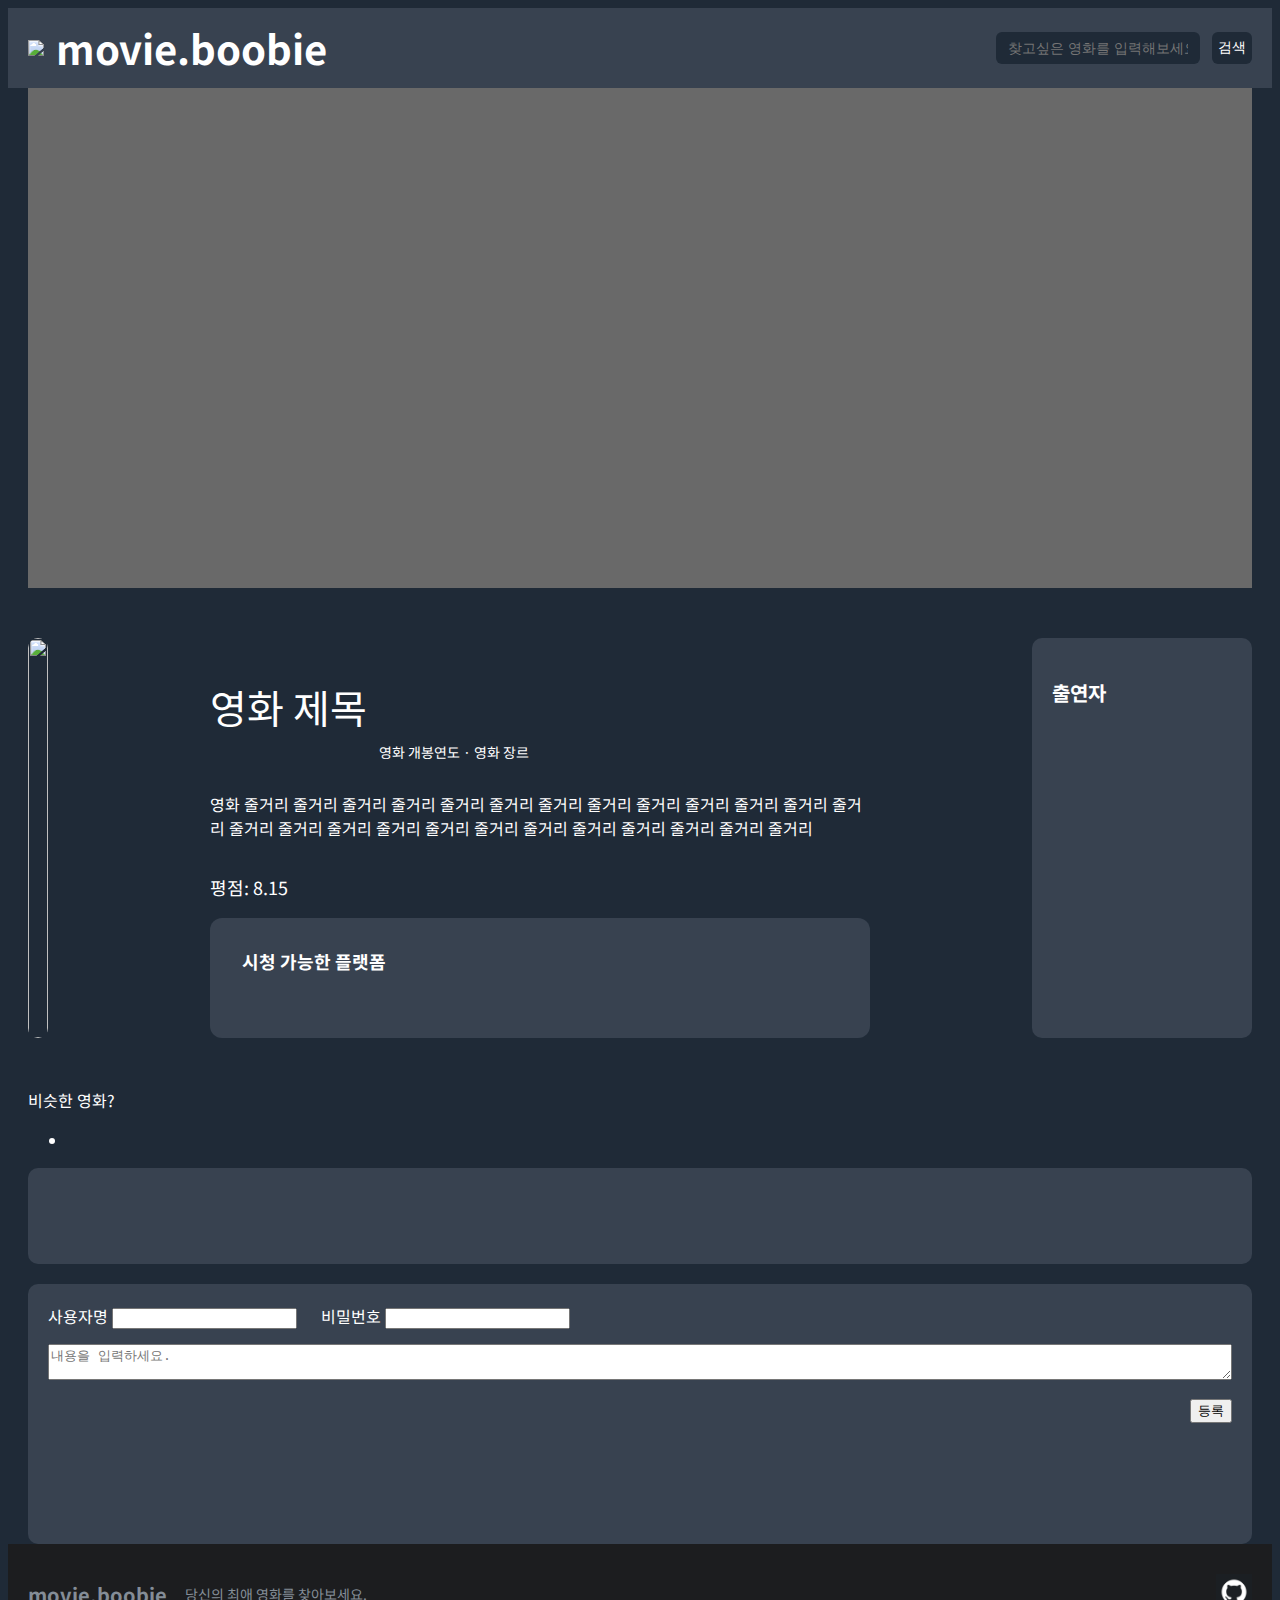
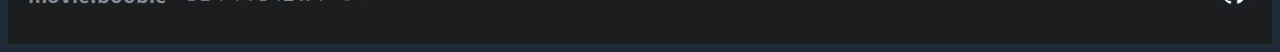
==== detail.html @ fdb7cde7 "(design) add footer layout" ====
<!DOCTYPE html>
<html lang="en">
  <head>
    <meta charset="UTF-8" />
    <meta name="viewport" content="width=device-width, initial-scale=1.0" />
    <title>Document</title>
    <!-- CSS 가져오기 -->
    <link rel="stylesheet" href="css/reset.css" />
    <link rel="stylesheet" href="css/global.css" />
    <link rel="stylesheet" href="css/detail/detail.css" />
    <link rel="stylesheet" href="css/detail/actors.css" />
    <link rel="stylesheet" href="css/detail/providers.css" />
    <!-- JS 가져오기 -->
    <script type="module" src="js/detail/index.js"></script>
    <script type="module" src="js/detail/localStorage.js"></script>
  </head>
  <body>
    <!-- 헤더 -->
    <header>
      <div>
        <a href="index.html">
          <img src="img/logo.png" />
          <h1>movie.boobie</h1>
        </a>
        <div id="search-form-wrapper">
          <form id="search-form">
            <input
              id="search-input"
              type="text"
              placeholder="찾고싶은 영화를 입력해보세요"
            />
            <button id="search-btn">검색</button>
          </form>
        </div>
      </div>
    </header>
    <main>
      <!-- 영화 동영상 -->
      <div id="trailer-wrapper"></div>
      <div id="main-wrapper">
        <div id="info-box-wrapper">
          <!-- 영화 포스터 -->
          <div id="poster-wrapper">
            <img
              src="https://images.squarespace-cdn.com/content/v1/5a7f41ad8fd4d236a4ad76d0/1669842753281-3T90U1EY5HUNCG43XERJ/A2_Poster_DC_v80_PAYOFF_221029_12trimHD.jpg"
              alt=""
            />
          </div>
          <!-- 영화 상세 정보 -->
          <div id="movie-overall-info-wrapper">
            <div id="movie-basic-info-wrapper">
              <p id="movie-title">영화 제목</p>
              <p id="movie-feature">영화 개봉연도 · 영화 장르</p>
            </div>
            <p id="movie-overview">
              영화 줄거리 줄거리 줄거리 줄거리 줄거리 줄거리 줄거리 줄거리
              줄거리 줄거리 줄거리 줄거리 줄거리 줄거리 줄거리 줄거리 줄거리
              줄거리 줄거리 줄거리 줄거리 줄거리 줄거리 줄거리 줄거리
            </p>
            <p id="movie-rate">평점: 8.15</p>
            <div id="providers-info-wrapper">
              <p id="providers-label">시청 가능한 플랫폼</p>
              <ul id="providers-list">
                <li id="provider-row"></li>
              </ul>
            </div>
          </div>
          <!-- 영화 캐스팅 -->
          <div id="actors-info-wrapper">
            <div id="actors-info-box">
              <p id="actors-label">출연자</p>
              <ul id="actors-list">
                <li id="actor-row"></li>
              </ul>
            </div>
          </div>
        </div>
        <!-- 비슷한 영화 -->
        <div id="similar-movies-wrapper">
          <p id="similar-movies-label">비슷한 영화?</p>
          <ul id="similar-movies-list">
            <li id="similar-movie-row"></li>
          </ul>
        </div>
        <!-- 해당 영화 리뷰 -->
        <div id="reviews-wrapper">
          <div id="review-cnt"></div>
          <div>
            <ul id="review-list"></ul>
          </div>
        </div>
        <!-- 리뷰 입력란 -->
        <div id="review-form-wrapper">
          <form id="review-form">
            <div id="info-input-wrapper">
              <label id="username-label" for="username">사용자명</label>
              <input type="text" id="username" class="review-input" />
              <label id="password-label" for="password">비밀번호</label>
              <input type="password" id="password" class="review-input" />
            </div>
            <div id="review-wrapper">
              <textarea
                id="review"
                class="review-input"
                placeholder="내용을 입력하세요."
              ></textarea>
            </div>
            <div id="review-form-btn-box">
              <p id="input-error-msg"></p>
              <button id="review-btn">등록</button>
            </div>
          </form>
        </div>
      </div>
    </main>
    <!-- 푸터 -->
    <footer>
      <div>
        <div>
          <h4>movie.boobie</h4>
          <p>당신의 최애 영화를 찾아보세요.</p>
        </div>
        <a href="https://github.com/harry21-kr/undefined" target="_blank"
          ><img src="img/github.webp"
        /></a>
      </div>
    </footer>
    <dialog id="password-modal">
      <form id="password-modal-form">
        <p id="password-modal-message">비밀번호를 입력하세요.</p>
        <input type="password" id="password-modal-input" />
        <div id="password-modal-btns">
          <button type="button" id="password-modal-cancel-btn">취소</button>
          <button type="submit" id="password-modal-confirm-btn">확인</button>
        </div>
      </form>
    </dialog>
    <dialog id="password-error-modal">
      <div id="password-error-container">
        <p id="password-error-message">비밀번호가 일치하지 않습니다.</p>
        <button id="password-error-confirm-btn" type="button">확인</button>
      </div>
    </dialog>
  </body>
</html>
---- css/global.css ----
@import url("https://fonts.googleapis.com/css2?family=Noto+Sans+KR:wght@100..900&display=swap");

:root {
  /* Text */
  --font-xs: 12px;
  --font-sm: 14px;
  --font-base: 16px;
  --font-lg: 18px;
  --font-xl: 20px;
  --font-2xl: 24px;
  --font-3xl: 28px;
  --font-4xl: 32px;
  --font-5xl: 36px;

  /* Color */
  --navy-color: #1f2a37;
  --primary-color: #384250;
  --secondary-color: #1c1d1f;
}

body {
  background: var(--navy-color);
  font-family: "Noto Sans KR", sans-serif;
  color: white;
}

header {
  background: var(--primary-color);
  width: 100%;
  height: 80px;
  display: flex;
  justify-content: center;
}

header > div {
  max-width: 1224px;
  width: 100%;
  height: 100%;
  display: flex;
  justify-content: space-between;
  align-items: center;
}

header > div > a {
  display: flex;
  align-items: center;
  gap: 12px;
  font-size: var(--font-xl);
  color: white;
  text-decoration: none;
  transition: color 0.2s;
}

header > div > a:hover {
  color: gray;
}

#search-form {
  display: flex;
  align-items: center;
  gap: 12px;
}

#search-input {
  width: 180px;
  height: 32px;
  font-size: var(--font-sm);
  background: var(--navy-color);
  border: none;
  border-radius: 6px;
  padding: 0px 12px;
  color: white;
  transition: background 0.5s;
}

#search-input:focus {
  outline: none;
  background: var(--secondary-color);
}

#search-btn {
  width: 40px;
  height: 32px;
  font-size: var(--font-sm);
  background: var(--navy-color);
  border: none;
  border-radius: 6px;
  color: white;
  cursor: pointer;
  transition: background 0.5s;
}

#search-btn:hover {
  background: var(--secondary-color);
}

footer {
  width: 100%;
  height: 100px;
  background: var(--secondary-color);
  display: flex;
  justify-content: center;
}

footer > div {
  max-width: 1224px;
  width: 100%;
  display: flex;
  justify-content: space-between;
  align-items: center;
  color: #848d97;
}

footer > div > div {
  display: flex;
  align-items: center;
  gap: 18px;
}

footer > div > div > h4 {
  font-size: var(--font-xl);
  font-weight: bold;
}

footer > div > div > p {
  font-size: var(--font-sm);
}

footer > div > a {
}

footer > div > a > img {
  width: 36px;
}
---- css/detail/detail.css ----
@import url("./password-modal.css");

body {
  display: flex;
  flex-direction: column;
  justify-content: center;
  align-items: center;
}

main {
  max-width: 1224px;
  width: 100%;
}

#trailer-wrapper {
  display: flex;
  height: 500px;
  background-color: dimgray;
}

#trailer-video {
  width: 100%;
}

#info-box-wrapper {
  height: 400px;
  margin: 50px 0;
  display: flex;
  justify-content: space-between;
  align-items: center;
}

#poster-wrapper {
  height: 100%;
}

#poster-wrapper img {
  height: 100%;
  width: 100%;
  border-radius: 12px;
}

#movie-overall-info-wrapper {
  width: 660px;
  height: 100%;
  display: flex;
  flex-direction: column;
  justify-content: space-between;
}

#movie-basic-info-wrapper {
  display: flex;
  gap: 12px;
  align-items: self-end;
}

#movie-title {
  font-size: 40px;
}

#movie-feature {
  font-size: var(--font-sm);
}

#movie-rate {
  font-size: var(--font-lg);
}

#reviews-wrapper {
  background: var(--primary-color);
  padding: 40px 24px 40px 24px;
  margin-bottom: 20px;
  border-radius: 10px;
}

#review-row {
  background: #596279;
  margin-top: 44px;
  padding: 18px 16px 18px 16px;
  border-radius: 10px;
}

#review-box-top {
  display: flex;
  justify-content: space-between;
  border-bottom: solid 1px white;
  padding-bottom: 12px;
  margin-bottom: 12px;
}

#review-box-bottom {
  display: flex;
}

#review-content-box {
  width: 90%;
}

#review-detail-box {
  display: flex;
  flex-direction: column;
  justify-content: space-between;
  width: 10%;
  text-align: right;
}

#review-time {
  font-size: 12px;
}

#like-count {
  font-size: 18px;
}

/* 리뷰 입력란 스타일 */
#review-form-wrapper {
  background: var(--primary-color);
  height: 260px;
  border-radius: 10px;
}

#review-form {
  padding: 20px;
}

#password-label {
  margin-left: 20px;
}

#review-wrapper {
  display: flex;
  flex-direction: column;
  margin-top: 15px;
}

#review-label {
  margin-bottom: 10px;
}

#review-form-btn-box {
  margin-top: 10px;
  text-align: right;
}

#edit-review-input {
  width: 90%;
  height: 90%;
}
---- css/detail/actors.css ----
#actors-info-wrapper {
  width: 220px;
  height: 400px;
  background: var(--primary-color);
  border-radius: 10px;
}

#actors-info-box {
  padding: 20px;
}

#actors-label {
  font-size: 20px;
  font-weight: bold;
}

#actors-list {
  margin-top: 33px;
}

#actor-row {
  display: flex;
  flex-direction: column;
  gap: 14px;
}

#actor-wrapper {
  display: flex;
  gap: 12px;
  align-items: center;
  overflow: hidden;
}

#actor-img {
  width: 60px;
  height: 60px;
  object-fit: cover;
  border-radius: 12px;
  border: 1px soild black;
}

#actor-name {
  font-size: var(--font-lg);
}
---- css/detail/providers.css ----
#providers-info-wrapper {
  height: 120px;
  border-radius: 12px;
  background: var(--primary-color);
  padding: 12px 32px 12px 32px;
}

#providers-label {
  font-size: var(--font-lg);
  font-weight: bold;
}

#providers-list {
  height: 100%;
  display: flex;
  align-items: center;
}

#provider-row {
  display: flex;
  gap: 32px;
}

#provider-img {
  width: 50px;
  height: 50px;
  border-radius: 100%;
}
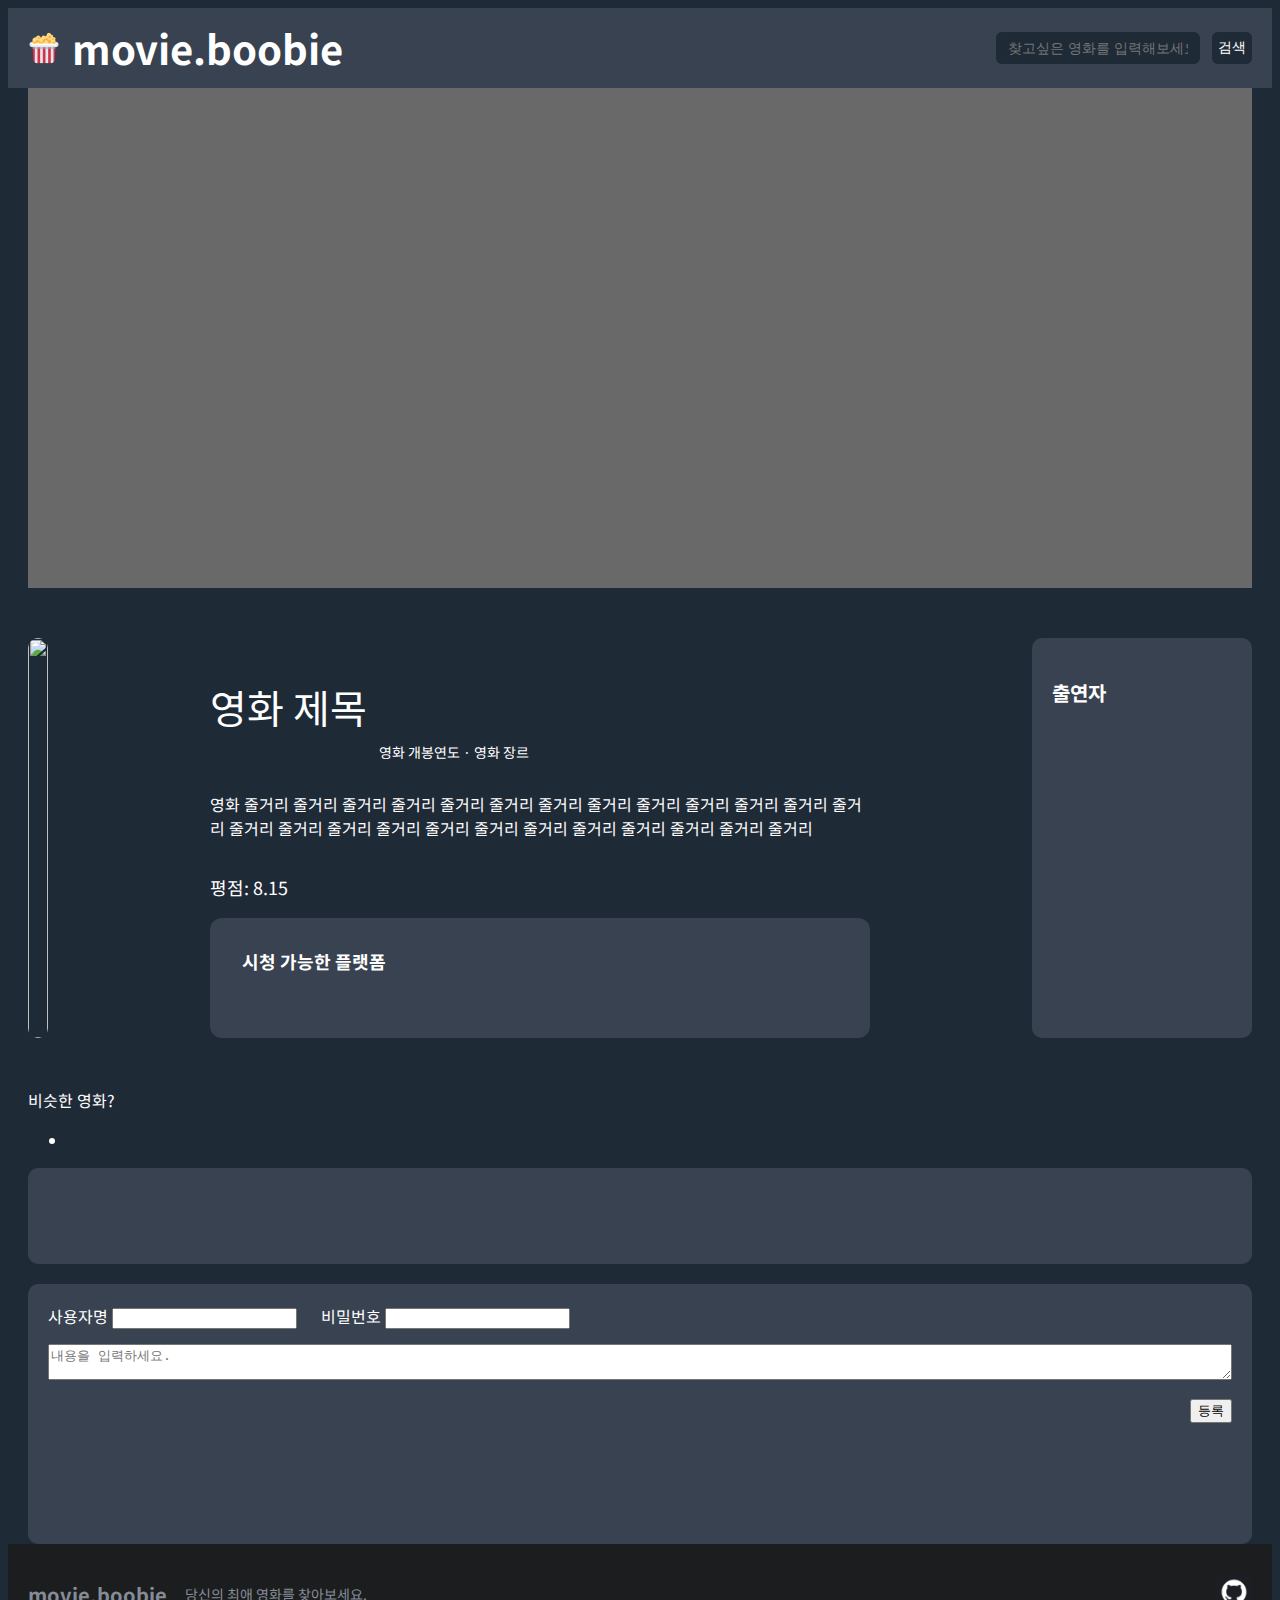
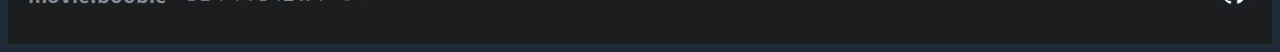
==== commit 85325392: "좋아요 기능 추가 테스트 완료" ====
--- a/detail.html
+++ b/detail.html
@@ -4,15 +4,20 @@
     <meta charset="UTF-8" />
     <meta name="viewport" content="width=device-width, initial-scale=1.0" />
     <title>Document</title>
+    <script src="https://kit.fontawesome.com/ea2261c03f.js" crossorigin="anonymous"></script>
     <!-- CSS 가져오기 -->
+    <script src="https://kit.fontawesome.com/ea2261c03f.js" crossorigin="anonymous"></script>
     <link rel="stylesheet" href="css/reset.css" />
     <link rel="stylesheet" href="css/global.css" />
     <link rel="stylesheet" href="css/detail/detail.css" />
     <link rel="stylesheet" href="css/detail/actors.css" />
     <link rel="stylesheet" href="css/detail/providers.css" />
     <!-- JS 가져오기 -->
+    
     <script type="module" src="js/detail/index.js"></script>
     <script type="module" src="js/detail/localStorage.js"></script>
+    <script type="module" src="./js/detail/icon.js"></script>
+    <script type="module" src="js/detail/detailDisplay.js"></script>
   </head>
   <body>
     <!-- 헤더 -->
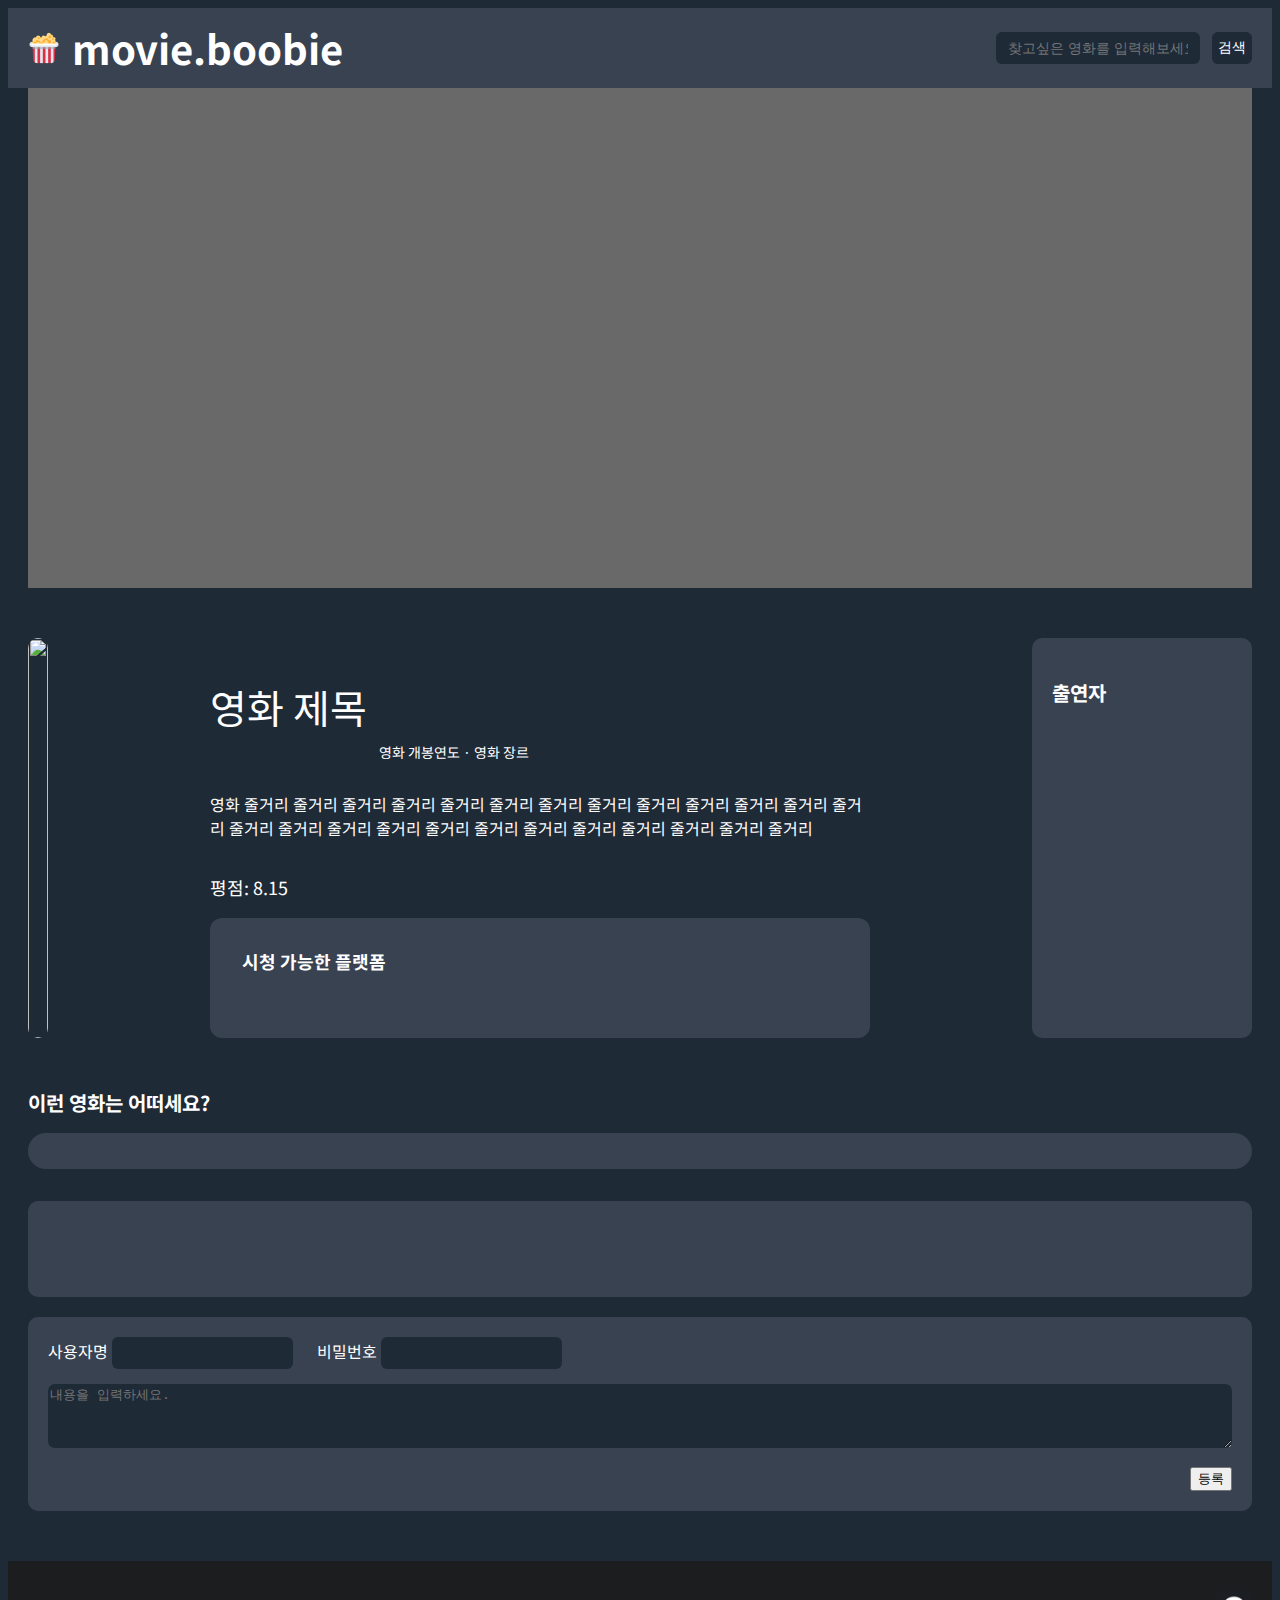
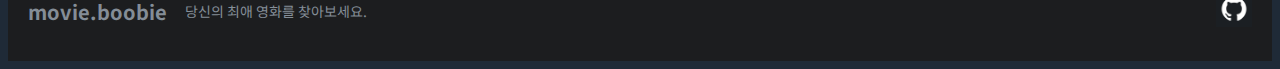
==== commit 242e3887: "Merge branch 'develop' of https://github.com/harry21-kr/undefined into feature/layout-edit-review" ====
--- a/detail.html
+++ b/detail.html
@@ -4,20 +4,17 @@
     <meta charset="UTF-8" />
     <meta name="viewport" content="width=device-width, initial-scale=1.0" />
     <title>Document</title>
-    <script src="https://kit.fontawesome.com/ea2261c03f.js" crossorigin="anonymous"></script>
     <!-- CSS 가져오기 -->
-    <script src="https://kit.fontawesome.com/ea2261c03f.js" crossorigin="anonymous"></script>
     <link rel="stylesheet" href="css/reset.css" />
     <link rel="stylesheet" href="css/global.css" />
     <link rel="stylesheet" href="css/detail/detail.css" />
     <link rel="stylesheet" href="css/detail/actors.css" />
     <link rel="stylesheet" href="css/detail/providers.css" />
+    <link rel="stylesheet" href="css/detail/similar-movie.css" />
     <!-- JS 가져오기 -->
-    
     <script type="module" src="js/detail/index.js"></script>
     <script type="module" src="js/detail/localStorage.js"></script>
-    <script type="module" src="./js/detail/icon.js"></script>
-    <script type="module" src="js/detail/detailDisplay.js"></script>
+    <script type="module" src="js/search/addSearchEvent.js"></script>
   </head>
   <body>
     <!-- 헤더 -->
@@ -28,14 +25,14 @@
           <h1>movie.boobie</h1>
         </a>
         <div id="search-form-wrapper">
-          <form id="search-form">
+          <div id="search-form">
             <input
               id="search-input"
               type="text"
               placeholder="찾고싶은 영화를 입력해보세요"
             />
             <button id="search-btn">검색</button>
-          </form>
+          </div>
         </div>
       </div>
     </header>
@@ -82,7 +79,7 @@
         </div>
         <!-- 비슷한 영화 -->
         <div id="similar-movies-wrapper">
-          <p id="similar-movies-label">비슷한 영화?</p>
+          <p id="similar-movies-label">이런 영화는 어떠세요?</p>
           <ul id="similar-movies-list">
             <li id="similar-movie-row"></li>
           </ul>
@@ -106,7 +103,7 @@
             <div id="review-wrapper">
               <textarea
                 id="review"
-                class="review-input"
+                class="review-input review-text"
                 placeholder="내용을 입력하세요."
               ></textarea>
             </div>
--- a/css/global.css
+++ b/css/global.css
@@ -16,6 +16,7 @@
   --navy-color: #1f2a37;
   --primary-color: #384250;
   --secondary-color: #1c1d1f;
+  --red-color: red;
 }
 
 body {
@@ -132,3 +133,12 @@
 footer > div > a > img {
   width: 36px;
 }
+
+#ad-banner-wrap {
+  width: 1224px;
+  background: var(--primary-color);
+  height: 200px;
+  border-radius: 12px;
+  margin-top: 44px;
+  margin-bottom: 44px;
+}
--- a/css/detail/detail.css
+++ b/css/detail/detail.css
@@ -90,10 +90,12 @@
 
 #review-box-bottom {
   display: flex;
+  justify-content: center;
+  width: 100%;
 }
 
 #review-content-box {
-  width: 90%;
+  width: 100%;
 }
 
 #review-detail-box {
@@ -115,9 +117,33 @@
 /* 리뷰 입력란 스타일 */
 #review-form-wrapper {
   background: var(--primary-color);
-  height: 260px;
   border-radius: 10px;
+  margin-bottom: 50px; /*여기*/
 }
+
+/*여기부터*/
+.review-input {
+  border-radius: 6px;
+  border: none;
+  background: var(--navy-color);
+  color: white;
+  transition: background 0.5s;
+  height: 30px;
+}
+.review-input:focus {
+  outline: none;
+  background: var(--secondary-color);
+}
+
+.review-text {
+  border-radius: 7px;
+  height: 60px;
+}
+
+#input-error-msg {
+  text-align: left;
+}
+/*여기까지*/
 
 #review-form {
   padding: 20px;
@@ -142,7 +168,20 @@
   text-align: right;
 }
 
+/* 수정 입력란 스타일 */
+
 #edit-review-input {
-  width: 90%;
-  height: 90%;
+  width: 100%;
+  height: 100%;
 }
+
+#edit-review-confirm-btn-container {
+  display: flex;
+  justify-content: end;
+  margin-top: 0.5rem;
+}
+
+#edit-review-error-message {
+  margin-top: 1rem;
+  color: aqua;
+}
--- a/css/detail/similar-movie.css
+++ b/css/detail/similar-movie.css
@@ -0,0 +1,30 @@
+#similar-movies-label {
+  font-size: var(--font-xl);
+  font-weight: bold;
+  margin-bottom: 16px;
+}
+
+#similar-movies-list {
+  background: var(--primary-color);
+  border-radius: 20px;
+  padding: 18px 34px;
+  margin-bottom: 32px;
+}
+
+#similar-movie-row {
+  display: flex;
+  justify-content: space-evenly;
+}
+
+#similar-movie-img {
+  width: 220px;
+  height: 300px;
+  border-radius: 12px;
+}
+
+#similar-movie-title {
+  margin-top: 12px;
+  text-align: center;
+  font-size: var(--font-lg);
+  font-weight: bold;
+}
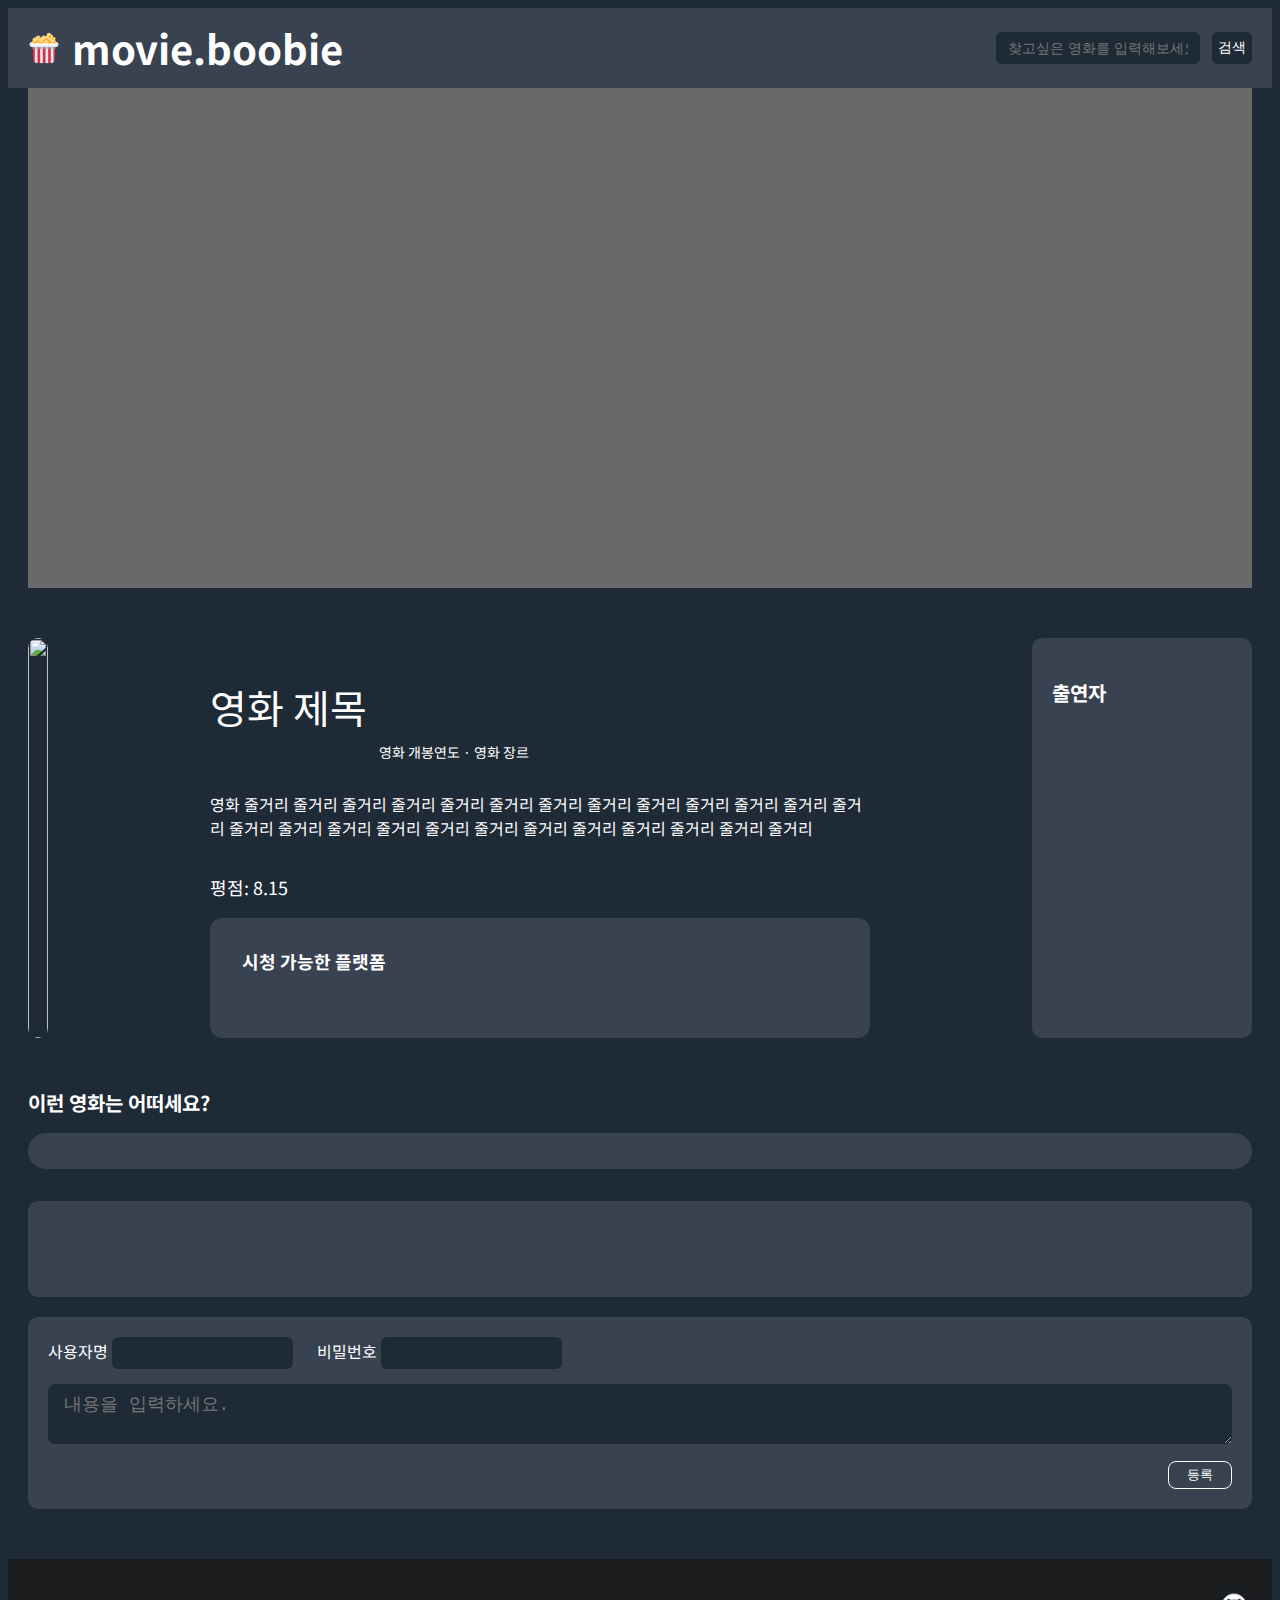
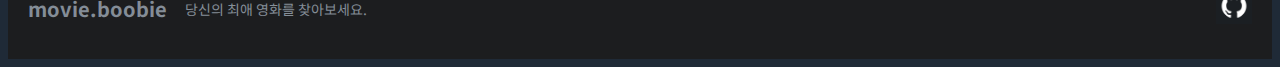
==== commit a9e2be92: "Merge branch 'develop' of https://github.com/harry21-kr/undefined into feature/movie-img-error-handl" ====
--- a/detail.html
+++ b/detail.html
@@ -4,7 +4,9 @@
     <meta charset="UTF-8" />
     <meta name="viewport" content="width=device-width, initial-scale=1.0" />
     <title>Document</title>
+    <script src="https://kit.fontawesome.com/ea2261c03f.js" crossorigin="anonymous"></script>
     <!-- CSS 가져오기 -->
+    <script src="https://kit.fontawesome.com/ea2261c03f.js" crossorigin="anonymous"></script>
     <link rel="stylesheet" href="css/reset.css" />
     <link rel="stylesheet" href="css/global.css" />
     <link rel="stylesheet" href="css/detail/detail.css" />
@@ -12,8 +14,11 @@
     <link rel="stylesheet" href="css/detail/providers.css" />
     <link rel="stylesheet" href="css/detail/similar-movie.css" />
     <!-- JS 가져오기 -->
+
     <script type="module" src="js/detail/index.js"></script>
     <script type="module" src="js/detail/localStorage.js"></script>
+    <script type="module" src="./js/detail/icon.js"></script>
+    <script type="module" src="js/detail/detailDisplay.js"></script>
     <script type="module" src="js/search/addSearchEvent.js"></script>
   </head>
   <body>
@@ -109,7 +114,7 @@
             </div>
             <div id="review-form-btn-box">
               <p id="input-error-msg"></p>
-              <button id="review-btn">등록</button>
+              <button id="review-btn" class="detail-btn">등록</button>
             </div>
           </form>
         </div>
--- a/css/detail/detail.css
+++ b/css/detail/detail.css
@@ -73,7 +73,13 @@
   border-radius: 10px;
 }
 
+#review-cnt {
+  font-size: 1.5rem;
+}
+
 #review-row {
+  position: relative;
+  min-height: 7rem;
   background: #596279;
   margin-top: 44px;
   padding: 18px 16px 18px 16px;
@@ -88,30 +94,65 @@
   margin-bottom: 12px;
 }
 
+.detail-btn {
+  width: 4rem;
+  height: 1.7rem;
+  border-radius: 0.5rem;
+  background-color: transparent;
+  color: white;
+  border: 1px solid white;
+}
+.detail-btn:hover {
+  cursor: pointer;
+}
+
+#review-btn-box {
+  display: flex;
+  justify-content: space-between;
+  width: 8.5rem;
+}
+
+#delete-review-btn {
+  color: var(--red-color);
+  border: 1px solid var(--red-color);
+}
+
 #review-box-bottom {
   display: flex;
   justify-content: center;
   width: 100%;
+  height: 100%;
 }
 
 #review-content-box {
   width: 100%;
+  height: 100%;
+}
+
+#review-display {
+  line-height: 1.3rem;
 }
 
 #review-detail-box {
   display: flex;
   flex-direction: column;
   justify-content: space-between;
-  width: 10%;
+  min-height: 4rem;
+  width: 12%;
   text-align: right;
 }
 
 #review-time {
-  font-size: 12px;
+  font-size: 14px;
 }
 
 #like-count {
   font-size: 18px;
+}
+
+#heart-icon {
+  color: var(--red-color);
+  margin-right: 0.2rem;
 }
 
 /* 리뷰 입력란 스타일 */
@@ -122,9 +163,15 @@
 }
 
 /*여기부터*/
+textarea {
+  padding: 0.5rem 1rem;
+  box-sizing: border-box;
+  font-size: 1.1rem;
+}
 .review-input {
   border-radius: 6px;
   border: none;
+
   background: var(--navy-color);
   color: white;
   transition: background 0.5s;
@@ -133,6 +180,11 @@
 .review-input:focus {
   outline: none;
   background: var(--secondary-color);
+  -ms-overflow-style: none;
+  scrollbar-width: none;
+}
+.review-input::-webkit-scrollbar {
+  display: none;
 }
 
 .review-text {
@@ -172,7 +224,9 @@
 
 #edit-review-input {
   width: 100%;
-  height: 100%;
+  min-height: 4rem;
+  height: 100%;
+  overflow-y: auto;
 }
 
 #edit-review-confirm-btn-container {
@@ -182,6 +236,7 @@
 }
 
 #edit-review-error-message {
-  margin-top: 1rem;
-  color: aqua;
-}
+  position: absolute;
+  bottom: 2rem;
+  color: var(--red-color);
+}
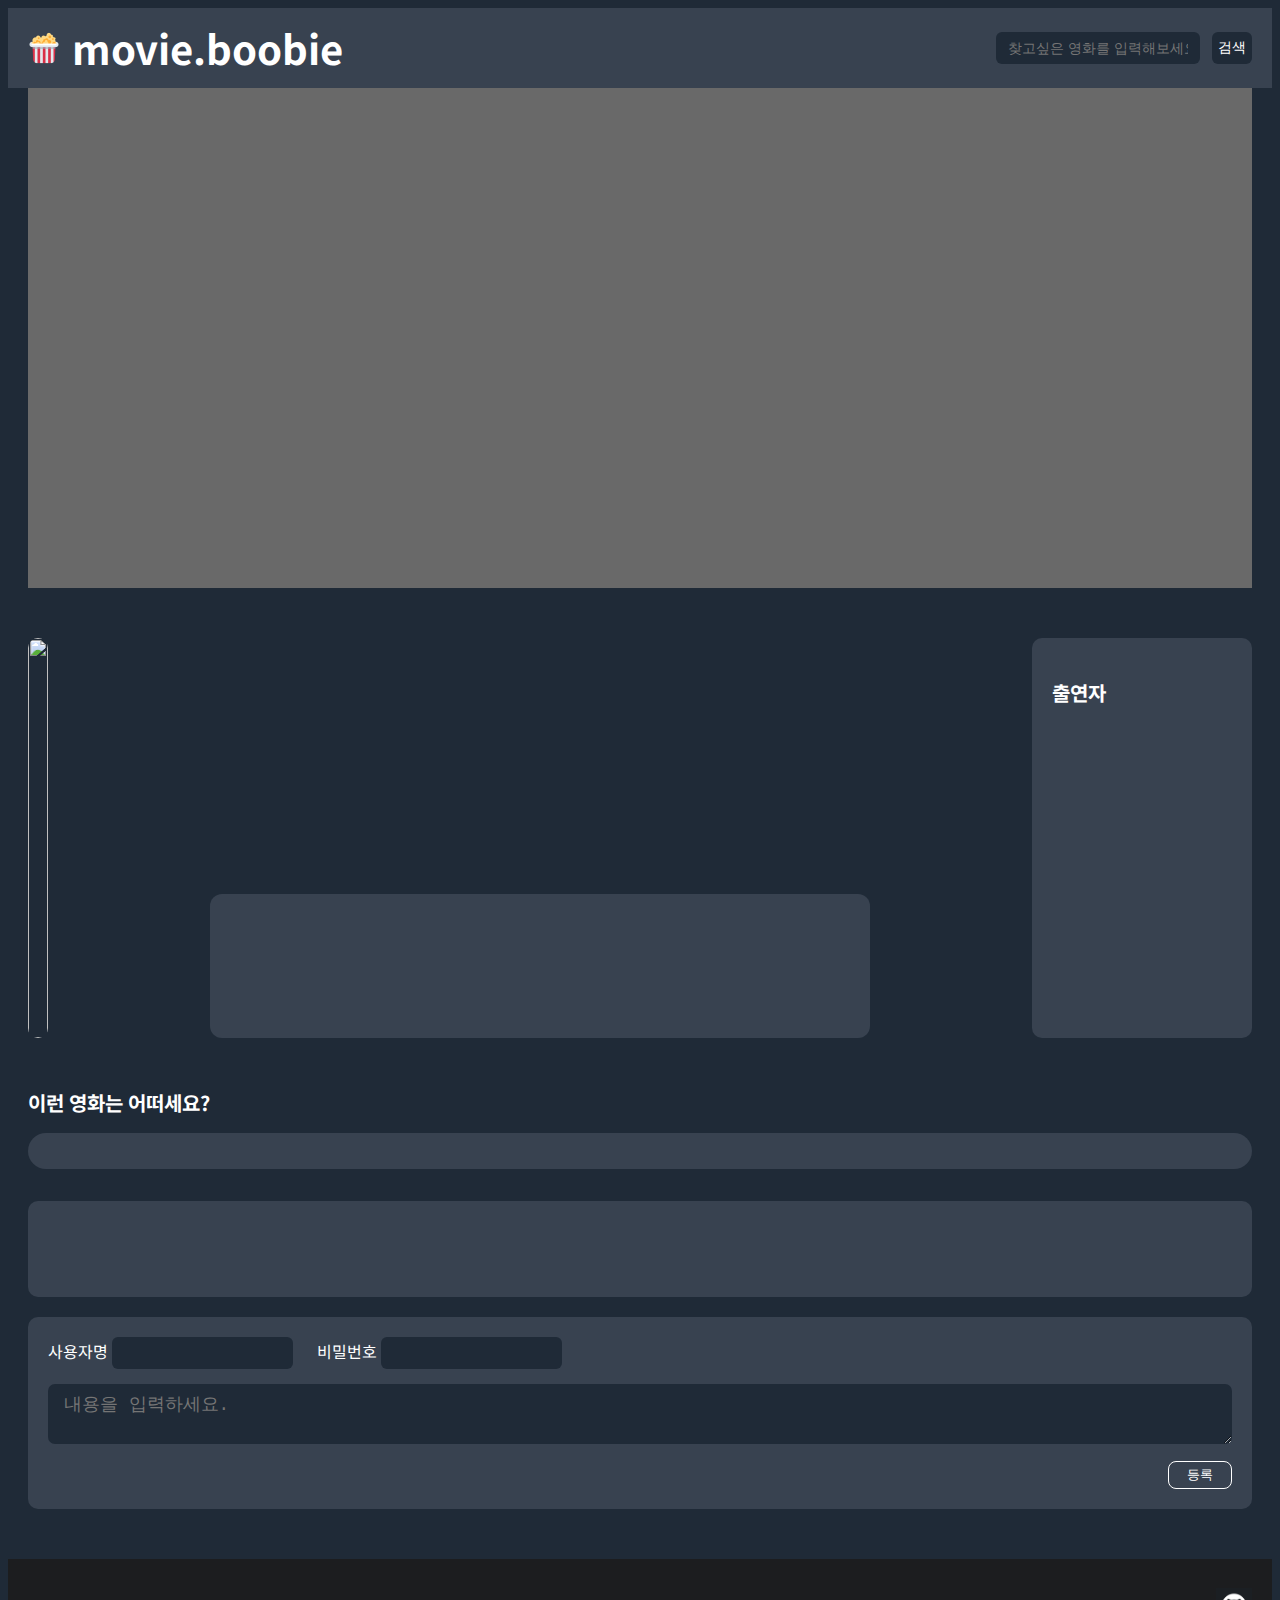
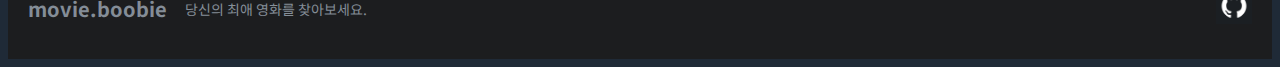
==== commit 3f623bdb: "(fix) delete unnecessary text" ====
--- a/detail.html
+++ b/detail.html
@@ -4,9 +4,15 @@
     <meta charset="UTF-8" />
     <meta name="viewport" content="width=device-width, initial-scale=1.0" />
     <title>Document</title>
-    <script src="https://kit.fontawesome.com/ea2261c03f.js" crossorigin="anonymous"></script>
+    <script
+      src="https://kit.fontawesome.com/ea2261c03f.js"
+      crossorigin="anonymous"
+    ></script>
     <!-- CSS 가져오기 -->
-    <script src="https://kit.fontawesome.com/ea2261c03f.js" crossorigin="anonymous"></script>
+    <script
+      src="https://kit.fontawesome.com/ea2261c03f.js"
+      crossorigin="anonymous"
+    ></script>
     <link rel="stylesheet" href="css/reset.css" />
     <link rel="stylesheet" href="css/global.css" />
     <link rel="stylesheet" href="css/detail/detail.css" />
@@ -14,12 +20,7 @@
     <link rel="stylesheet" href="css/detail/providers.css" />
     <link rel="stylesheet" href="css/detail/similar-movie.css" />
     <!-- JS 가져오기 -->
-
     <script type="module" src="js/detail/index.js"></script>
-    <script type="module" src="js/detail/localStorage.js"></script>
-    <script type="module" src="./js/detail/icon.js"></script>
-    <script type="module" src="js/detail/detailDisplay.js"></script>
-    <script type="module" src="js/search/addSearchEvent.js"></script>
   </head>
   <body>
     <!-- 헤더 -->
@@ -56,17 +57,13 @@
           <!-- 영화 상세 정보 -->
           <div id="movie-overall-info-wrapper">
             <div id="movie-basic-info-wrapper">
-              <p id="movie-title">영화 제목</p>
-              <p id="movie-feature">영화 개봉연도 · 영화 장르</p>
+              <p id="movie-title"></p>
+              <p id="movie-feature"></p>
             </div>
-            <p id="movie-overview">
-              영화 줄거리 줄거리 줄거리 줄거리 줄거리 줄거리 줄거리 줄거리
-              줄거리 줄거리 줄거리 줄거리 줄거리 줄거리 줄거리 줄거리 줄거리
-              줄거리 줄거리 줄거리 줄거리 줄거리 줄거리 줄거리 줄거리
-            </p>
-            <p id="movie-rate">평점: 8.15</p>
+            <p id="movie-overview"></p>
+            <p id="movie-rate"></p>
             <div id="providers-info-wrapper">
-              <p id="providers-label">시청 가능한 플랫폼</p>
+              <p id="providers-label"></p>
               <ul id="providers-list">
                 <li id="provider-row"></li>
               </ul>
--- a/css/global.css
+++ b/css/global.css
@@ -16,7 +16,7 @@
   --navy-color: #1f2a37;
   --primary-color: #384250;
   --secondary-color: #1c1d1f;
-  --red-color: red;
+  --red-color: #ff5353;
 }
 
 body {
@@ -136,9 +136,19 @@
 
 #ad-banner-wrap {
   width: 1224px;
-  background: var(--primary-color);
   height: 200px;
   border-radius: 12px;
   margin-top: 44px;
   margin-bottom: 44px;
+  overflow: hidden;
 }
+
+#ad-banner-wrap img {
+  width: 100%;
+  height: 100%;
+  object-fit: cover;
+}
+
+#ad-banner-wrap img:hover {
+  cursor: pointer;
+}
--- a/css/detail/detail.css
+++ b/css/detail/detail.css
@@ -32,6 +32,7 @@
 
 #poster-wrapper {
   height: 100%;
+  max-width: 22%;
 }
 
 #poster-wrapper img {
--- a/css/detail/similar-movie.css
+++ b/css/detail/similar-movie.css
@@ -22,9 +22,13 @@
   border-radius: 12px;
 }
 
-#similar-movie-title {
+.similar-movie-title {
   margin-top: 12px;
   text-align: center;
   font-size: var(--font-lg);
   font-weight: bold;
+  width: 220px;
+  overflow: hidden;
+  white-space: nowrap;
+  text-overflow: ellipsis;
 }
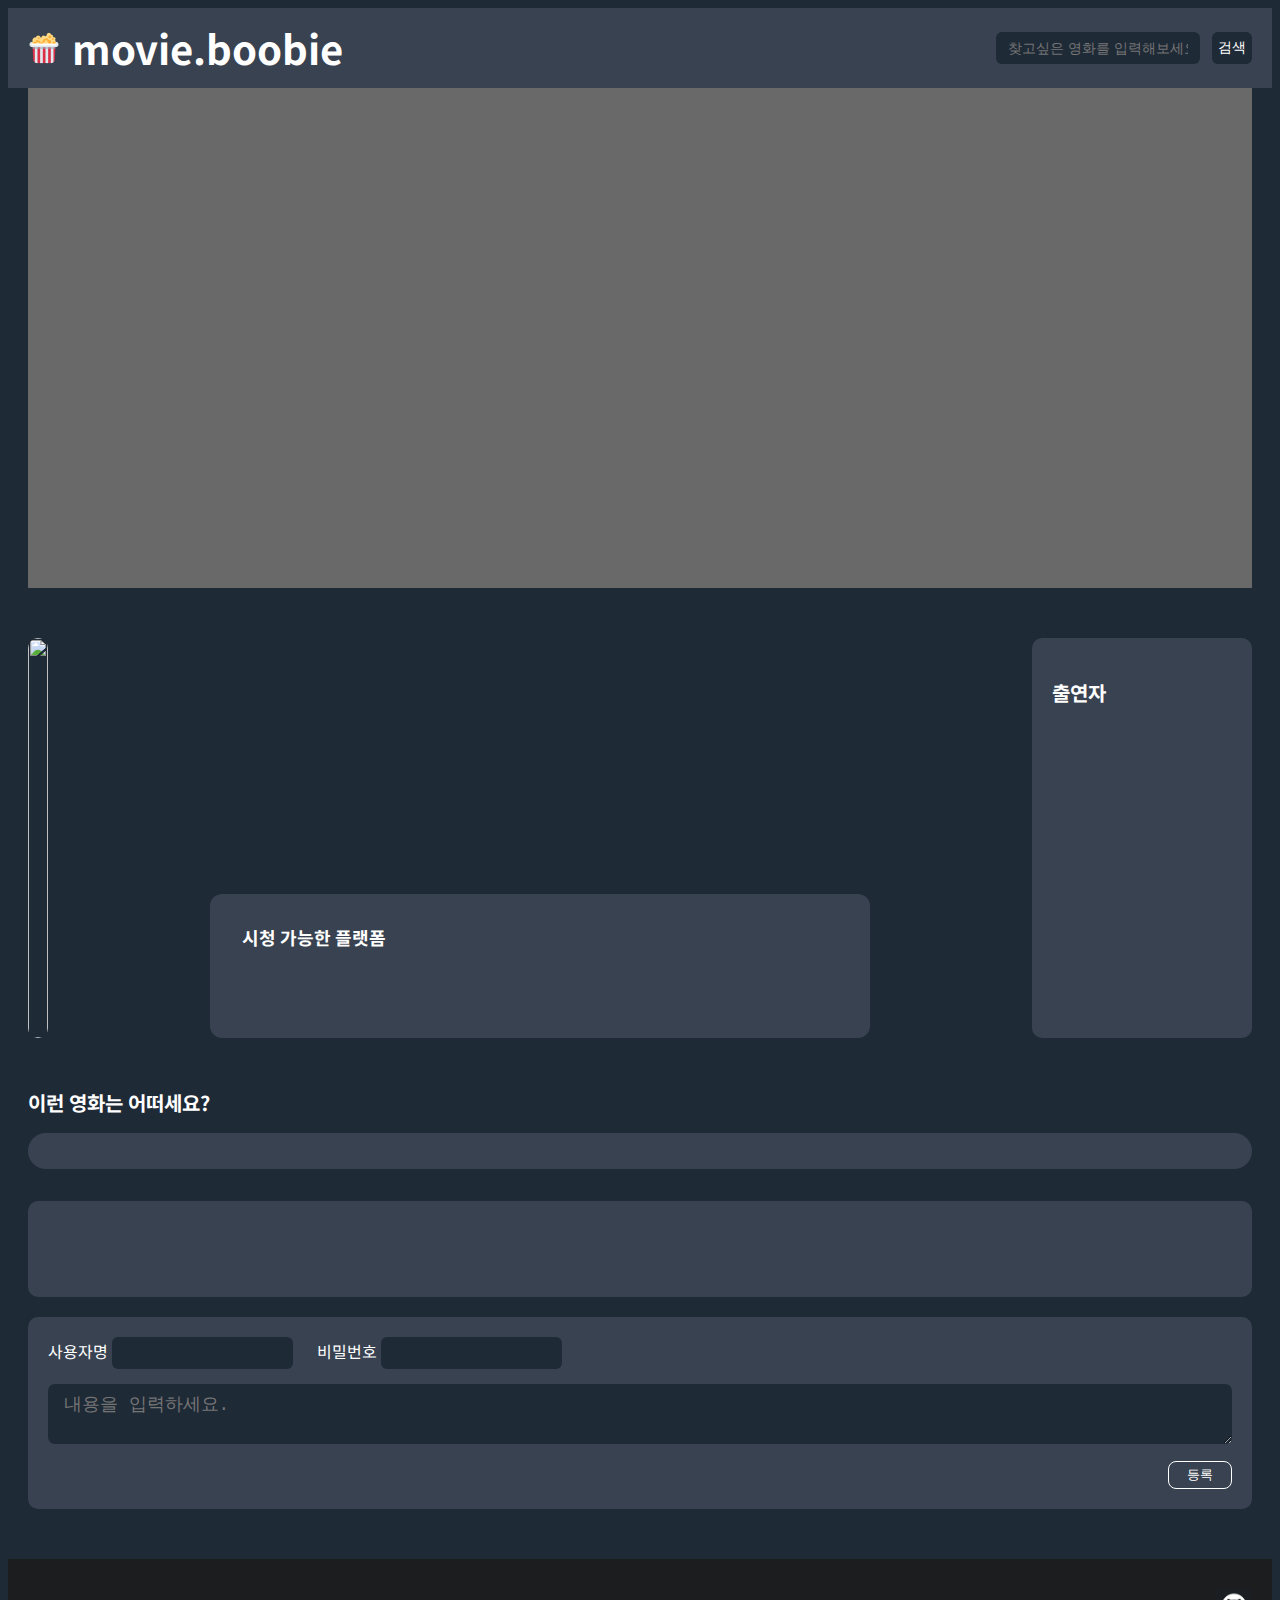
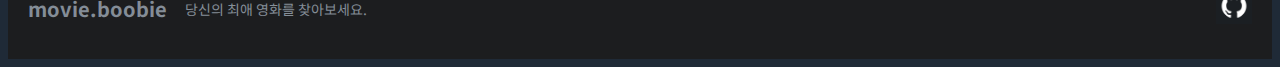
==== commit a40ca046: "(fix) change some elements' id to class" ====
--- a/detail.html
+++ b/detail.html
@@ -63,7 +63,7 @@
             <p id="movie-overview"></p>
             <p id="movie-rate"></p>
             <div id="providers-info-wrapper">
-              <p id="providers-label"></p>
+              <p id="providers-label">시청 가능한 플랫폼</p>
               <ul id="providers-list">
                 <li id="provider-row"></li>
               </ul>
--- a/css/detail/actors.css
+++ b/css/detail/actors.css
@@ -24,21 +24,21 @@
   gap: 14px;
 }
 
-#actor-wrapper {
+.actor-wrapper {
   display: flex;
   gap: 12px;
   align-items: center;
   overflow: hidden;
 }
 
-#actor-img {
+.actor-img {
   width: 60px;
   height: 60px;
   object-fit: cover;
   border-radius: 12px;
-  border: 1px soild black;
+  border: 1px solid black;
 }
 
-#actor-name {
-  font-size: var(--font-lg);
+.actor-name {
+  font-size: var(--font-base);
 }
--- a/css/detail/providers.css
+++ b/css/detail/providers.css
@@ -21,7 +21,7 @@
   gap: 32px;
 }
 
-#provider-img {
+.provider-img {
   width: 50px;
   height: 50px;
   border-radius: 100%;
--- a/css/detail/similar-movie.css
+++ b/css/detail/similar-movie.css
@@ -16,7 +16,7 @@
   justify-content: space-evenly;
 }
 
-#similar-movie-img {
+.similar-movie-img {
   width: 220px;
   height: 300px;
   border-radius: 12px;
